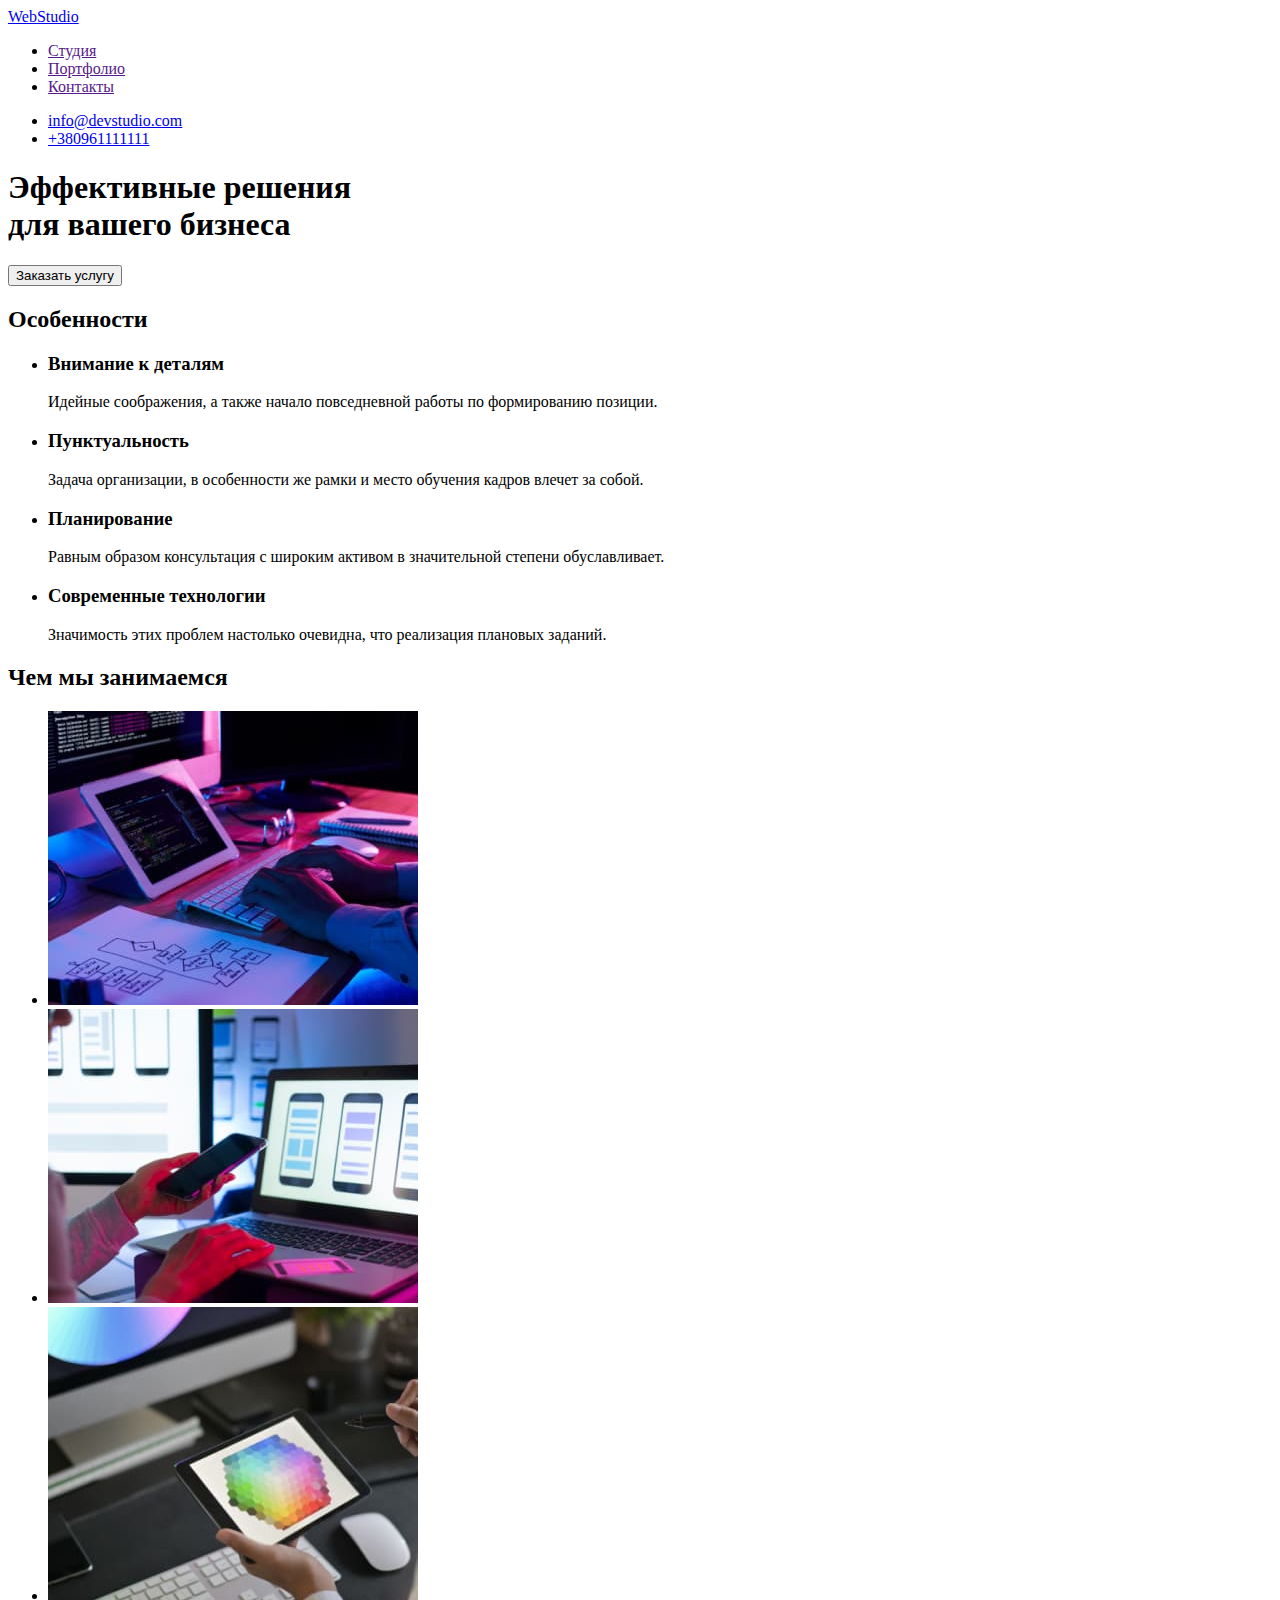
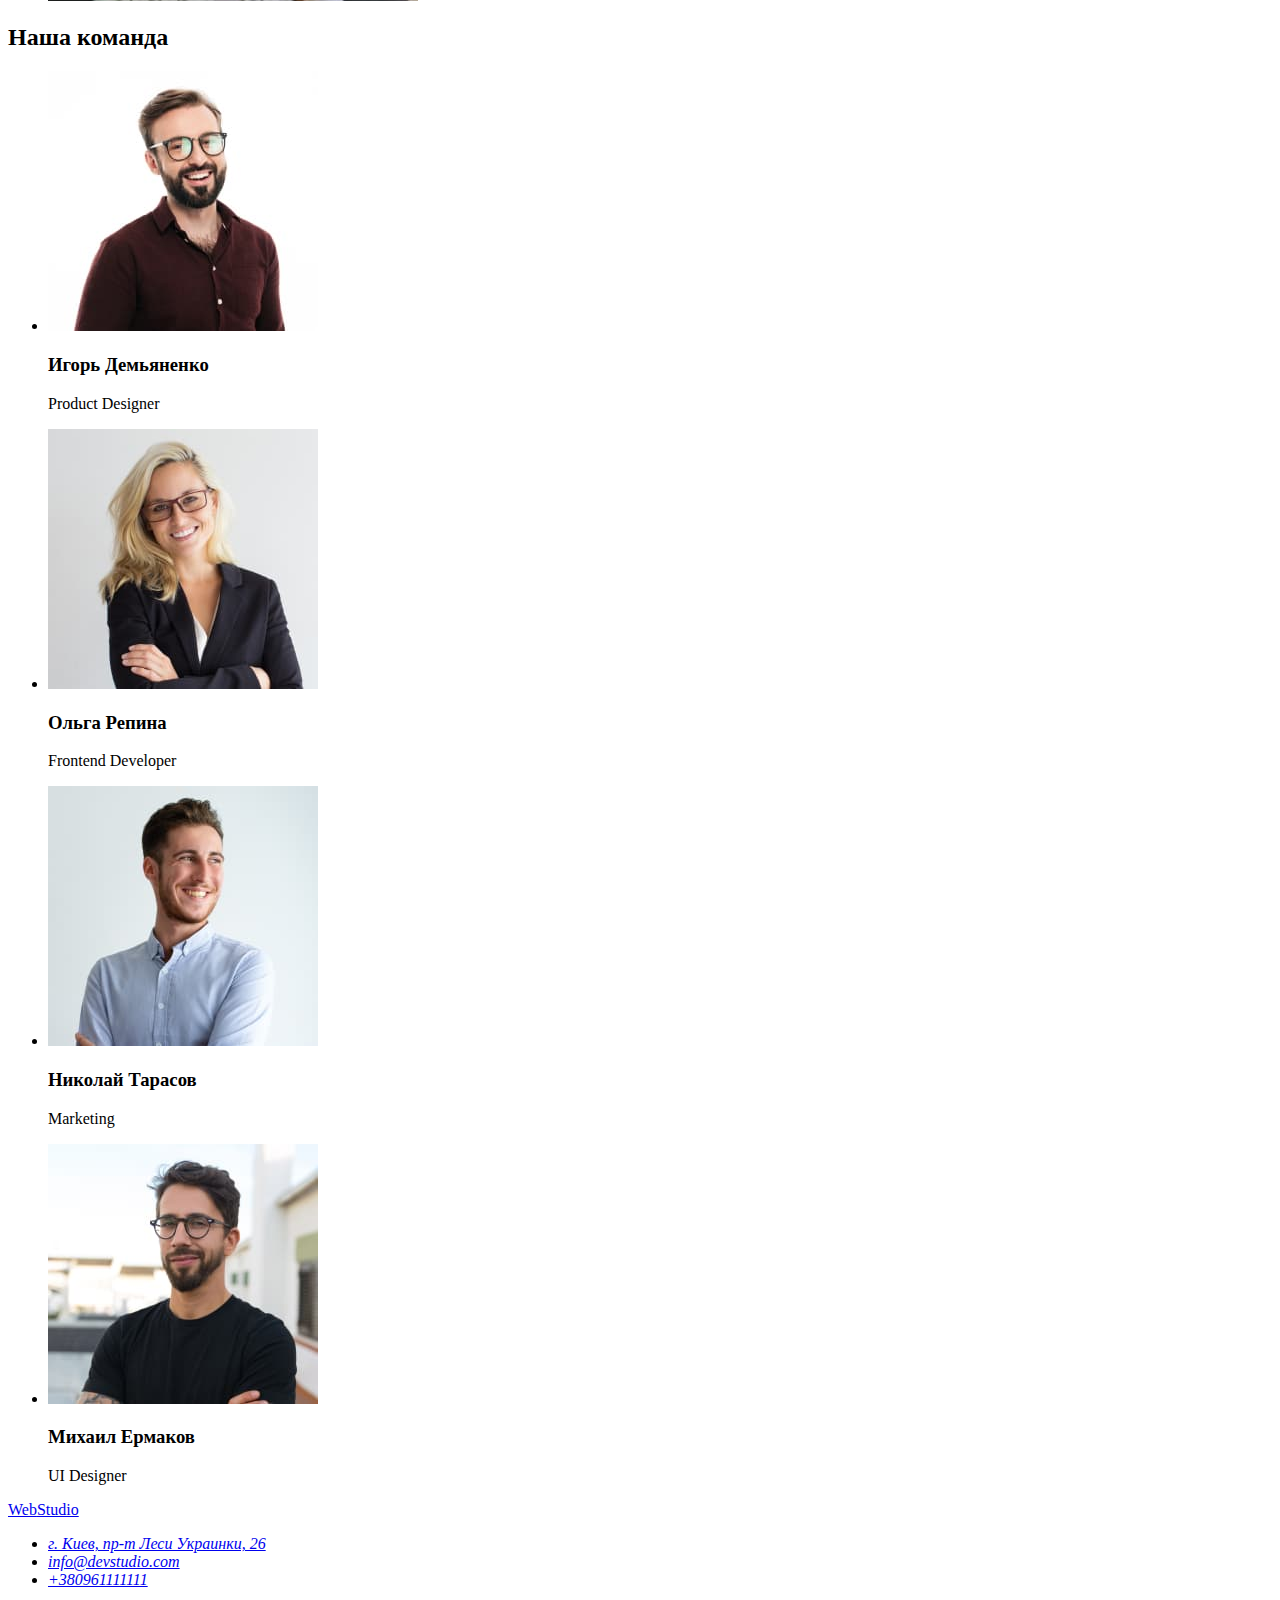
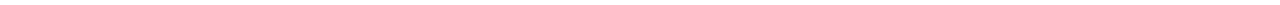
==== index.html @ 62b91aeb "старт ДЗ 2" ====
<!DOCTYPE html>
<html lang="ru">
<head>
    <meta charset="UTF-8">
    <meta http-equiv="X-UA-Compatible" content="IE=edge">
    <meta name="viewport" content="width=device-width, initial-scale=1.0">
    <title>Студия</title>
</head>
<body>
    <header>
        <nav>
            <a href="/"><span>Web</span>Studio</a>
            <ul>
              <li><a href="">Студия</a></li>
              <li><a href="">Портфолио</a></li>
              <li><a href="">Контакты</a></li>
            </ul>
        </nav>

        <ul>
          <li><a href="mailto:info@devstudio.com">info@devstudio.com</a></li>
          <li><a href="tel:+380961111111">+380961111111</a></li>
        </ul>
    </header>
    <main>
        <section>
            <h1>Эффективные решения<br/> для вашего бизнеса</h1>
            <button type="button">Заказать услугу</button>
        </section>
    
    <section>
        <h2>Особенности</h2>
        <ul>
            <li>
                <h3>Внимание к деталям</h3>
                <p>Идейные соображения, а также начало повседневной работы по формированию позиции.</p>
            </li>
            <li>
                <h3>Пунктуальность</h3>
                <p>Задача организации, в особенности же рамки и место обучения кадров влечет за собой.</p>
            </li>
            <li>
                <h3>Планирование</h3>
                <p>Равным образом консультация с широким активом в значительной степени обуславливает.</p>
            </li>
            <li>
                <h3>Современные технологии</h3>
                <p>Значимость этих проблем настолько очевидна, что реализация плановых заданий.</p>
            </li>
        </ul>
    </section>

    <section>
        <h2>Чем мы занимаемся</h2>
        <ul>
          <li><img src="./images/img(1).jpg" alt="компьютер" width="370"/></li>
          <li><img src="./images/img(2).jpg" alt="телефон" width="370"/></li>
          <li><img src="./images/img(3).jpg" alt="планшет" width="370"/></li>
        </ul> 
    </section>

    <section>
        <h2>Наша команда</h2>
        <ul>
          <li>
              <img src="./images/img(4).jpg" alt="Игорь дизайнер" width="270"/>
              <h3>Игорь Демьяненко</h3>
              <p>Product Designer</p>
          </li>
          <li>
              <img src="./images/img(5).jpg" alt="Ольга фронтэнд" width="270"/>
              <h3>Ольга Репина</h3>
              <p>Frontend Developer</p>
            </li>
          <li>
              <img src="./images/img(6).jpg" alt="Николай маркетинг" width="270"/>
              <h3>Николай Тарасов</h3>
              <p>Marketing</p>
            </li>
          <li>
              <img src="./images/img(7).jpg" alt="Михаил дизайнер" width="270"/>
              <h3>Михаил Ермаков</h3>
              <p>UI Designer</p>
            </li>
        </ul> 
    </section>
</main>

<footer>
  <a href="/"><span>Web</span>Studio</a>
<address>
  <ul>
    <li><a href="https://goo.gl/maps/e43DtXqg6QMjjRxM7">г. Киев, пр-т Леси Украинки, 26</a></li>
    <li><a href="mailto:info@devstudio.com">info@devstudio.com</a></li>
    <li><a href="tel:+380961111111">+380961111111</a></li>
  </ul>
</address>
</footer>

</body>
</html>
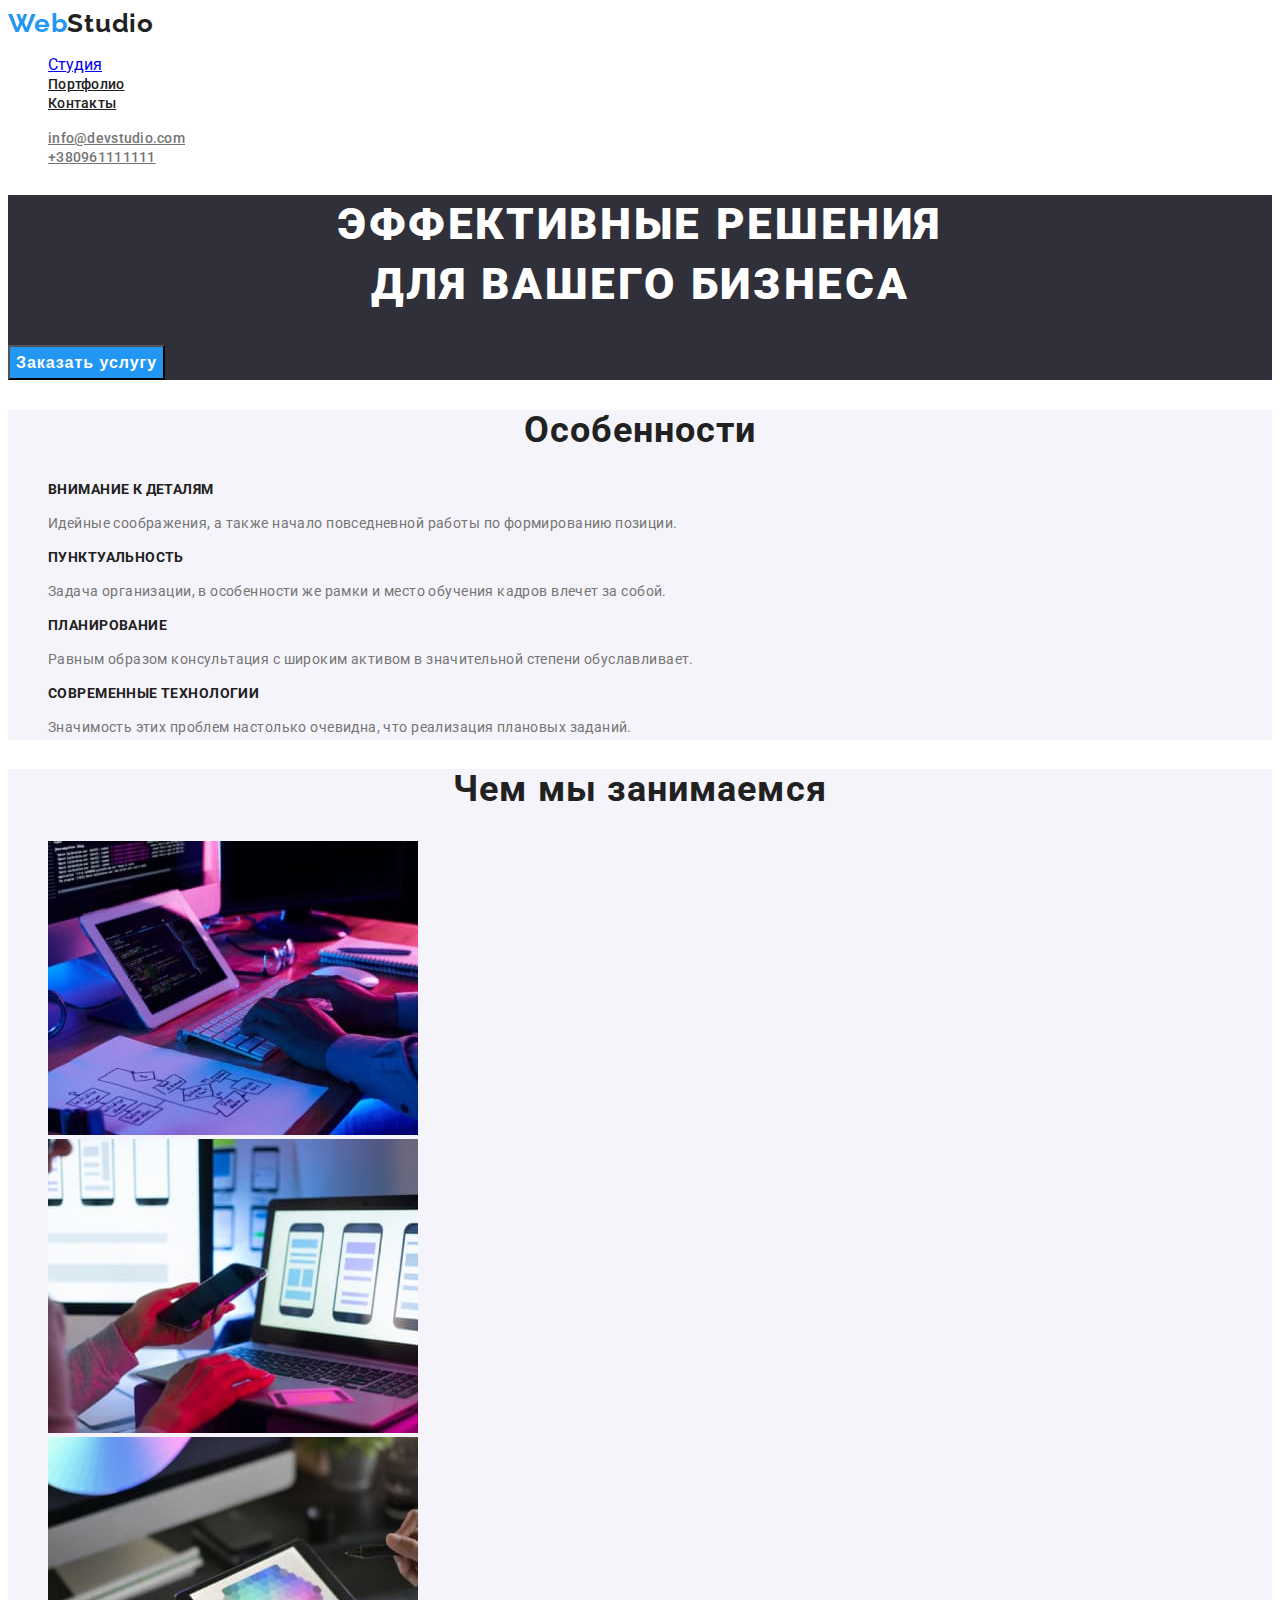
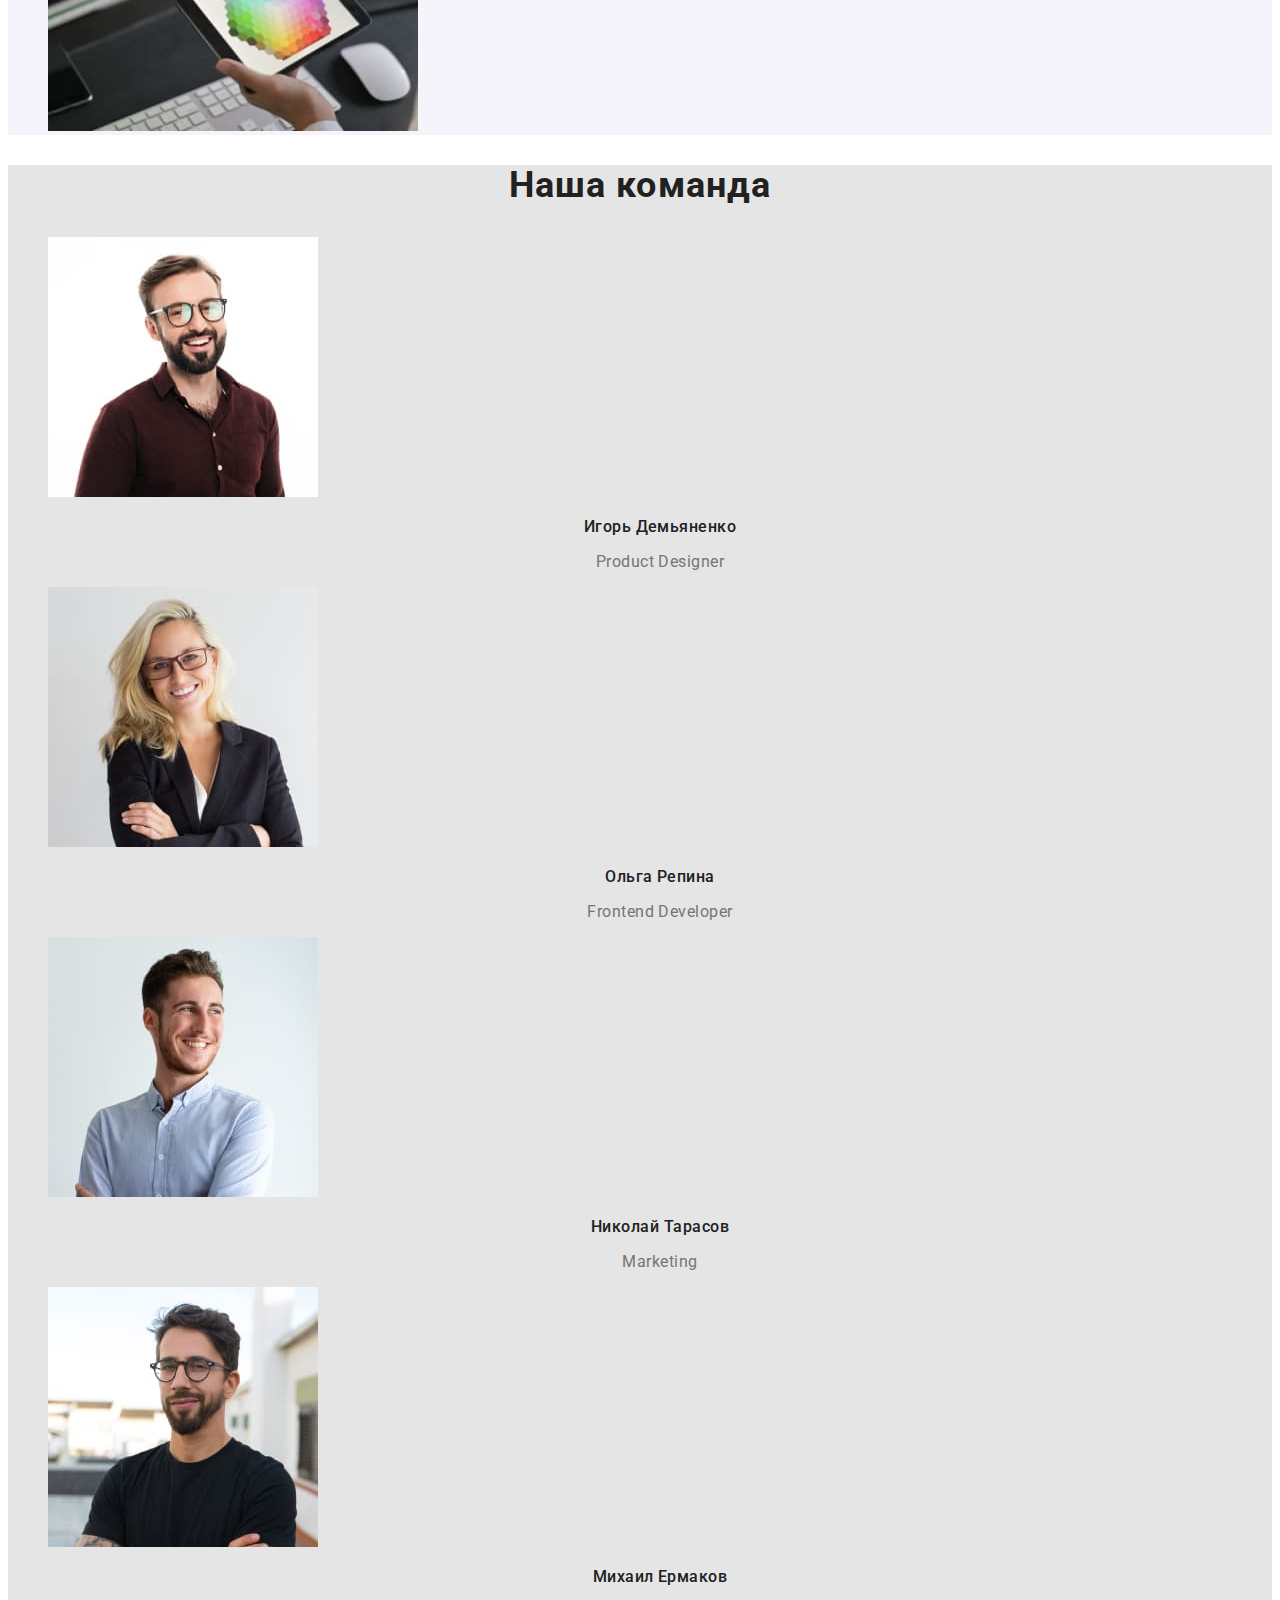
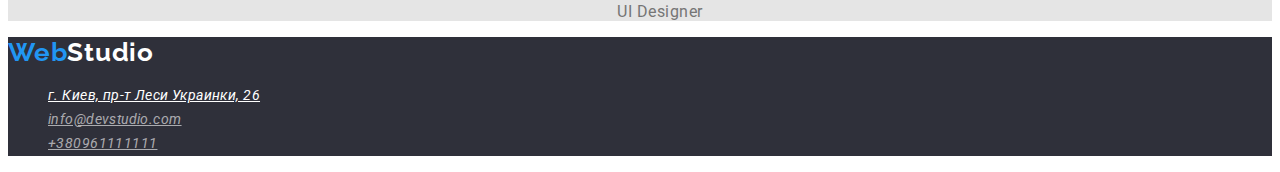
==== commit 39d979b6: "ДЗ 2: добавлены стили и шрифты" ====
--- a/index.html
+++ b/index.html
@@ -5,94 +5,100 @@
     <meta http-equiv="X-UA-Compatible" content="IE=edge">
     <meta name="viewport" content="width=device-width, initial-scale=1.0">
     <title>Студия</title>
+    <link rel="preconnect" href="https://fonts.googleapis.com">
+    <link rel="preconnect" href="https://fonts.gstatic.com" crossorigin>
+    <link href="https://fonts.googleapis.com/css2?family=Raleway:wght@700&family=Roboto:wght@400;500;700;900&display=swap" rel="stylesheet">
+    <link rel="stylesheet" href="./css/styles.css"/>
 </head>
 <body>
-    <header>
+    <header class="page-header">
         <nav>
-            <a href="/"><span>Web</span>Studio</a>
-            <ul>
-              <li><a href="">Студия</a></li>
-              <li><a href="">Портфолио</a></li>
-              <li><a href="">Контакты</a></li>
+            <a href="./index.html" class="logo">Web<span class="logo-second">Studio</span></a>
+
+            <ul class="site-nav list">
+              <li><a href="./index.html" class="link-current">Студия</a></li>
+              <li><a href="./portfolio.html" class="link">Портфолио</a></li>
+              <li><a href="" class="link">Контакты</a></li>
             </ul>
         </nav>
 
-        <ul>
-          <li><a href="mailto:info@devstudio.com">info@devstudio.com</a></li>
-          <li><a href="tel:+380961111111">+380961111111</a></li>
+        <ul class="auth-nav list">
+          <li><a href="mailto:info@devstudio.com" class="link">info@devstudio.com</a></li>
+          <li><a href="tel:+380961111111" class="link">+380961111111</a></li>
         </ul>
     </header>
+
     <main>
-        <section>
-            <h1>Эффективные решения<br/> для вашего бизнеса</h1>
-            <button type="button">Заказать услугу</button>
+        <section class="hero">
+            <h1 class="hero-title">Эффективные решения<br/> для вашего бизнеса</h1>
+            <button class="button-primary" type="button">Заказать услугу</button>
         </section>
     
-    <section>
-        <h2>Особенности</h2>
-        <ul>
+    <section class="section">
+        <h2 class="section-title">Особенности</h2>
+        <ul class="feature-list list">
             <li>
-                <h3>Внимание к деталям</h3>
-                <p>Идейные соображения, а также начало повседневной работы по формированию позиции.</p>
+                <h3 class="title">Внимание к деталям</h3>
+                <p class="text">Идейные соображения, а также начало повседневной работы по формированию позиции.</p>
             </li>
             <li>
-                <h3>Пунктуальность</h3>
-                <p>Задача организации, в особенности же рамки и место обучения кадров влечет за собой.</p>
+                <h3 class="title">Пунктуальность</h3>
+                <p class="text">Задача организации, в особенности же рамки и место обучения кадров влечет за собой.</p>
             </li>
             <li>
-                <h3>Планирование</h3>
-                <p>Равным образом консультация с широким активом в значительной степени обуславливает.</p>
+                <h3 class="title">Планирование</h3>
+                <p class="text">Равным образом консультация с широким активом в значительной степени обуславливает.</p>
             </li>
             <li>
-                <h3>Современные технологии</h3>
-                <p>Значимость этих проблем настолько очевидна, что реализация плановых заданий.</p>
+                <h3 class="title">Современные технологии</h3>
+                <p class="text">Значимость этих проблем настолько очевидна, что реализация плановых заданий.</p>
             </li>
         </ul>
     </section>
 
-    <section>
-        <h2>Чем мы занимаемся</h2>
-        <ul>
+    <section class="section">
+        <h2 class="section-title">Чем мы занимаемся</h2>
+        <ul class="work list">
           <li><img src="./images/img(1).jpg" alt="компьютер" width="370"/></li>
           <li><img src="./images/img(2).jpg" alt="телефон" width="370"/></li>
           <li><img src="./images/img(3).jpg" alt="планшет" width="370"/></li>
         </ul> 
     </section>
 
-    <section>
-        <h2>Наша команда</h2>
-        <ul>
+    <section class="section-command">
+        <h2 class="section-title">Наша команда</h2>
+        <ul class="command-list list">
           <li>
               <img src="./images/img(4).jpg" alt="Игорь дизайнер" width="270"/>
-              <h3>Игорь Демьяненко</h3>
-              <p>Product Designer</p>
+              <h3 class="title">Игорь Демьяненко</h3>
+              <p class="command-text">Product Designer</p>
           </li>
           <li>
               <img src="./images/img(5).jpg" alt="Ольга фронтэнд" width="270"/>
-              <h3>Ольга Репина</h3>
-              <p>Frontend Developer</p>
+              <h3 class="title">Ольга Репина</h3>
+              <p class="command-text">Frontend Developer</p>
             </li>
           <li>
               <img src="./images/img(6).jpg" alt="Николай маркетинг" width="270"/>
-              <h3>Николай Тарасов</h3>
-              <p>Marketing</p>
+              <h3 class="title">Николай Тарасов</h3>
+              <p class="command-text">Marketing</p>
             </li>
           <li>
               <img src="./images/img(7).jpg" alt="Михаил дизайнер" width="270"/>
-              <h3>Михаил Ермаков</h3>
-              <p>UI Designer</p>
+              <h3 class="title">Михаил Ермаков</h3>
+              <p class="command-text">UI Designer</p>
             </li>
         </ul> 
     </section>
 </main>
 
-<footer>
-  <a href="/"><span>Web</span>Studio</a>
+<footer class="page-footer">
+  <a href="./index.html" class="logo">Web<span class="logo-f">Studio</span></a>
 <address>
-  <ul>
-    <li><a href="https://goo.gl/maps/e43DtXqg6QMjjRxM7">г. Киев, пр-т Леси Украинки, 26</a></li>
-    <li><a href="mailto:info@devstudio.com">info@devstudio.com</a></li>
-    <li><a href="tel:+380961111111">+380961111111</a></li>
+  <ul class="address list">
+    <li><a href="https://goo.gl/maps/e43DtXqg6QMjjRxM7" class="link-t">г. Киев, пр-т Леси Украинки, 26</a></li>
+    <li><a href="mailto:info@devstudio.com" class="link-f">info@devstudio.com</a></li>
+    <li><a href="tel:+380961111111" class="link-f">+380961111111</a></li>
   </ul>
 </address>
 </footer>
--- a/css/styles.css
+++ b/css/styles.css
@@ -0,0 +1,184 @@
+:root {
+  --primary-text-color: #757575;
+  --title-text-color: #212121;
+  --accent-color: #2196f3;
+  --primary-white-color: #ffffff;
+}
+
+body {
+  color: var(--primary-text-color);
+  font-family: Roboto, sans-serif;
+}
+.header {
+  background-color: #ffffff;
+}
+.list {
+  list-style: none;
+}
+.logo {
+  color: var(--accent-color);
+  font-family: Raleway, sans-serif;
+  font-weight: 700;
+  font-size: 26px;
+  line-height: 1.19;
+  letter-spacing: 0.03em;
+  text-decoration: none;
+}
+.logo-second {
+  color: var(--title-text-color);
+}
+.logo-second:hover,
+.logo-second:focus {
+  color: var(--accent-color);
+}
+.logo-f {
+  color: #ffffff;
+}
+.logo-f:hover,
+.logo-f:focus {
+  color: var(--accent-color);
+}
+.site-nav .link {
+  color: var(--title-text-color);
+  font-weight: 500;
+  font-size: 14px;
+  line-height: 1.14;
+  letter-spacing: 0.02em;
+}
+.site-nav .link:hover,
+.site-nav .link:focus {
+  color: var(--accent-color);
+}
+.site-nav .link .current {
+  color: var(--accent-color);
+}
+.auth-nav .link {
+  color: var(--primary-text-color);
+  font-weight: 500;
+  font-size: 14px;
+  line-height: 16px;
+  letter-spacing: 0.02em;
+}
+.auth-nav .link:hover,
+.auth-nav .link:focus {
+  color: var(--accent-color);
+}
+.hero {
+  background-color: #2f303a;
+}
+.hero-title {
+  color: #ffffff;
+  font-weight: 900;
+  font-size: 44px;
+  line-height: 1.36;
+  text-align: center;
+  letter-spacing: 0.06em;
+  text-transform: uppercase;
+}
+.section {
+  background-color: #f5f4fa;
+}
+.section-title {
+  color: var(--title-text-color);
+  font-weight: 700;
+  font-size: 36px;
+  line-height: 1.16;
+  text-align: center;
+  letter-spacing: 0.03em;
+}
+.feature-list .title {
+  color: var(--title-text-color);
+  font-weight: 700;
+  font-size: 14px;
+  line-height: 1.14;
+  letter-spacing: 0.03em;
+  text-transform: uppercase;
+}
+.text {
+  color: var(--primary-text-color);
+  font-size: 14px;
+  line-height: 1.71;
+  letter-spacing: 0.03em;
+}
+.section-command {
+  background-color: #e5e5e5;
+}
+.command-list .title {
+  color: var(--title-text-color);
+  font-weight: 500;
+  font-size: 16px;
+  line-height: 1.19;
+  text-align: center;
+  letter-spacing: 0.03em;
+}
+.command-text {
+  color: var(--primary-text-color);
+  font-size: 16px;
+  line-height: 1.19;
+  text-align: center;
+  letter-spacing: 0.03em;
+}
+.button {
+  color: var(--title-text-color);
+  background-color: #f5f4fa;
+  font-weight: 500;
+  font-size: 16px;
+  line-height: 1.62;
+  text-align: center;
+  letter-spacing: 0.03em;
+}
+.button:hover,
+.button:focus {
+  color: var(--primary-white-color);
+  background-color: var(--accent-color);
+  cursor: pointer;
+}
+.button-primary {
+  color: var(--primary-white-color);
+  background-color: var(--accent-color);
+  font-weight: 700;
+  font-size: 16px;
+  line-height: 1.87;
+  display: flex;
+  align-items: center;
+  text-align: center;
+  letter-spacing: 0.06em;
+  cursor: pointer;
+}
+
+.page-footer {
+  background-color: #2f303a;
+}
+.link-t {
+  color: #ffffff;
+  font-size: 14px;
+  line-height: 1.71;
+  letter-spacing: 0.03em;
+}
+.link-f {
+  color: rgba(255, 255, 255, 0.6);
+  font-size: 14px;
+  line-height: 1.71;
+  letter-spacing: 0.03em;
+}
+
+.main-portfolio {
+  background-color: #e5e5e5;
+}
+.filters-button {
+}
+.project {
+}
+.project-list .title {
+  color: var(--title-text-color);
+  font-weight: 700;
+  font-size: 18px;
+  line-height: 2;
+  letter-spacing: 0.06em;
+}
+.project-text {
+  color: var(--primary-text-color);
+  font-size: 16px;
+  line-height: 1.87;
+  letter-spacing: 0.03em;
+}
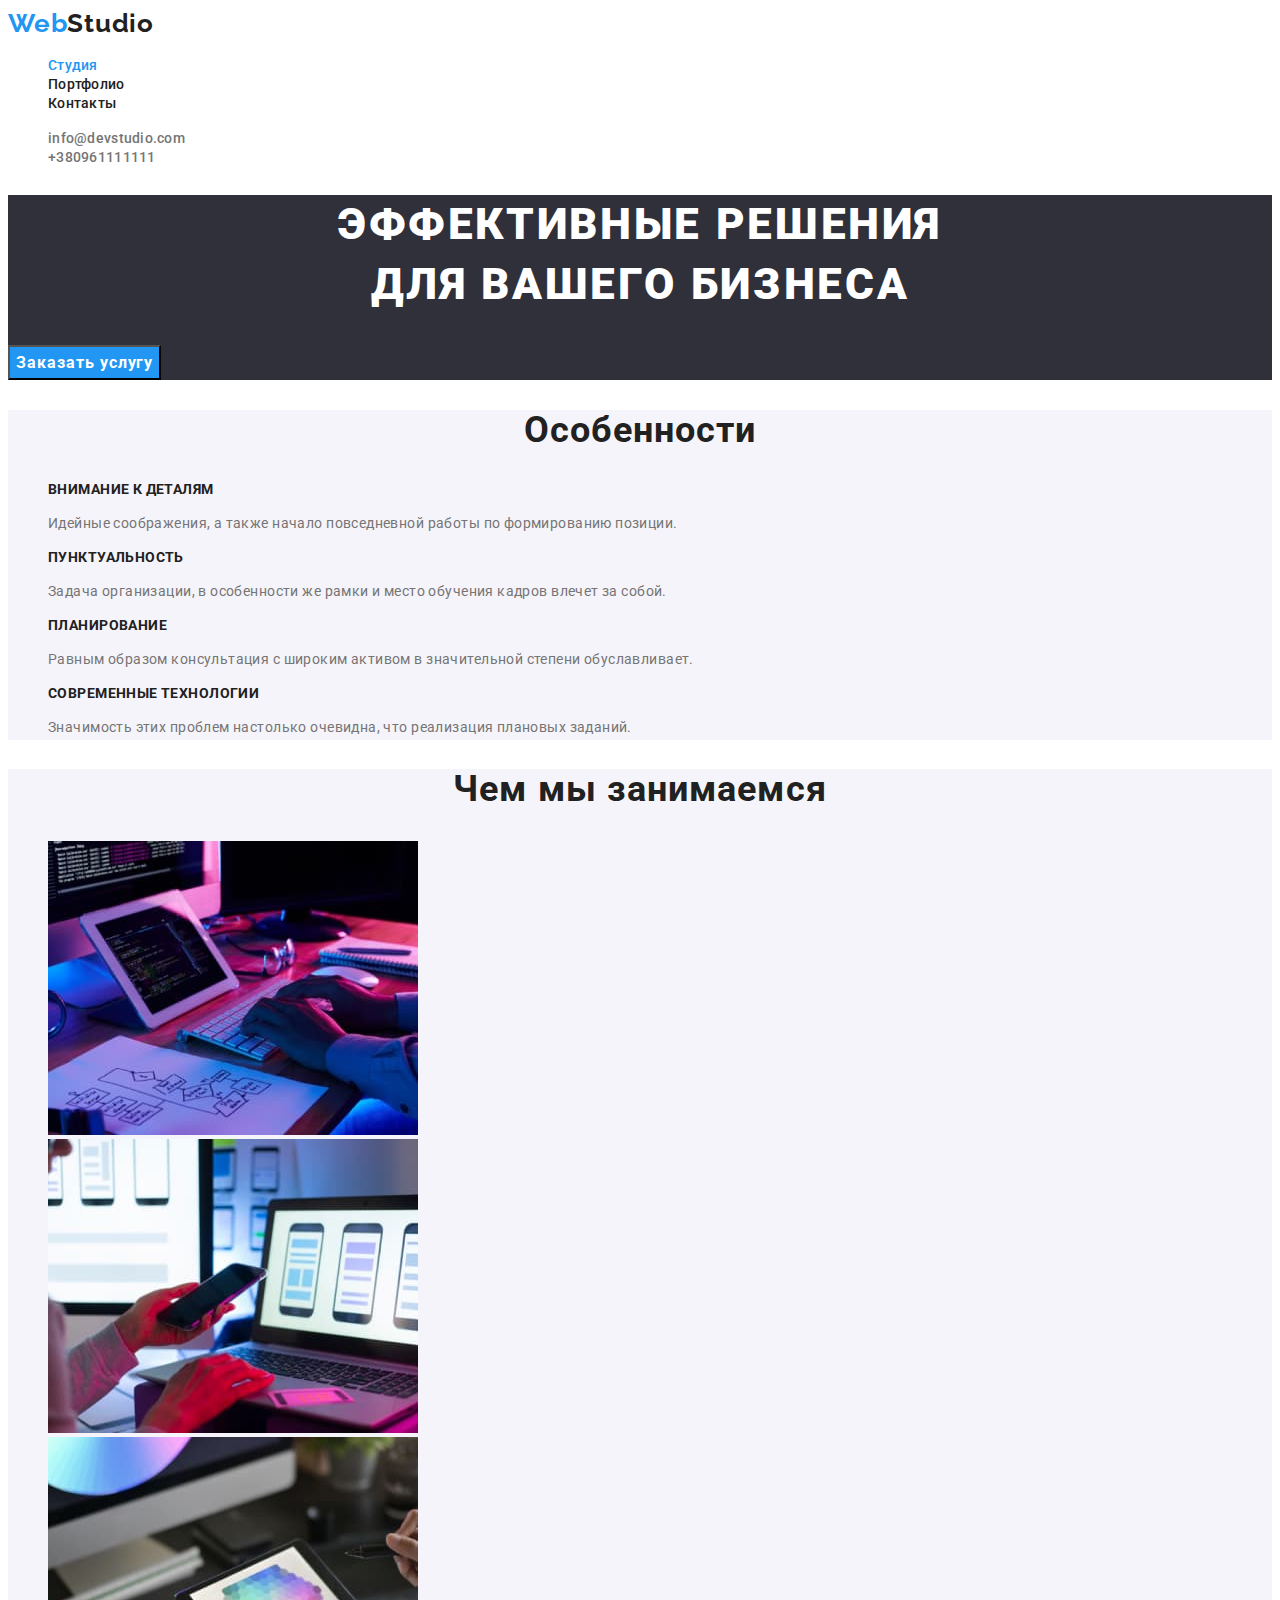
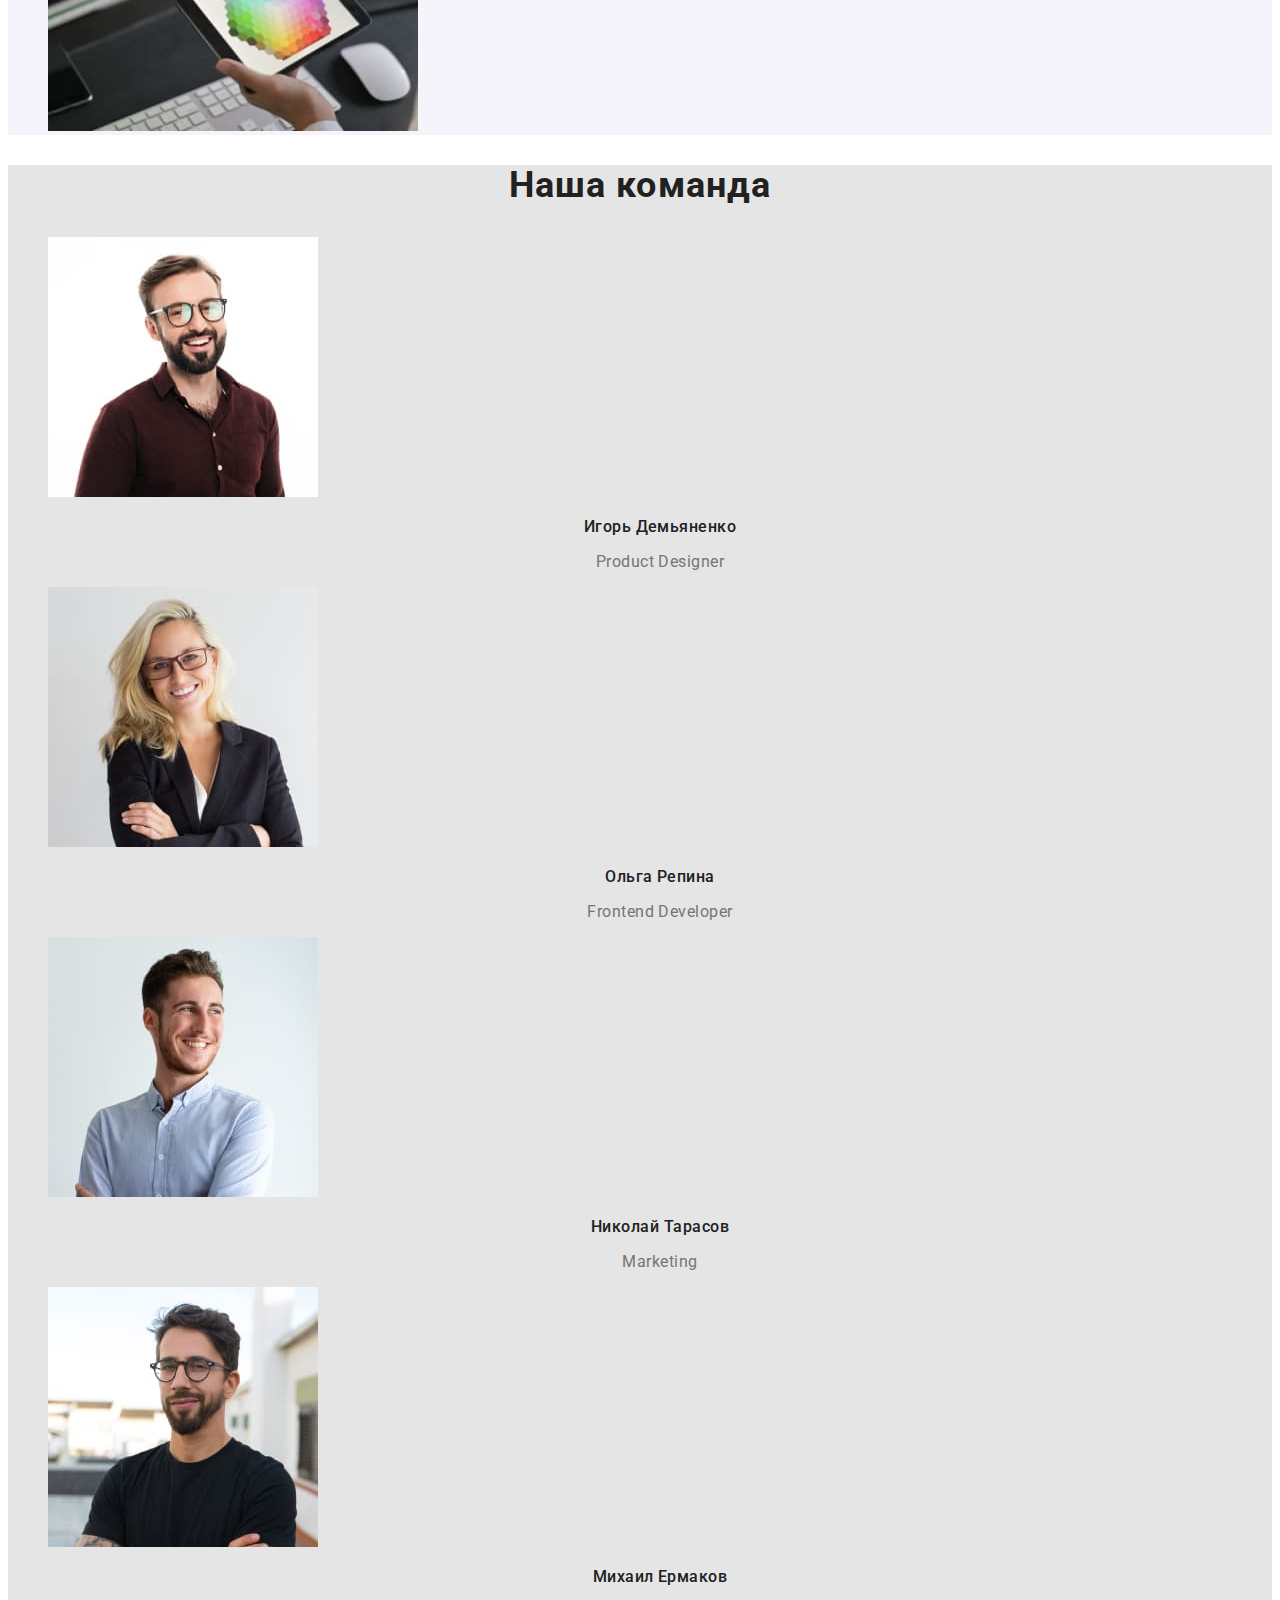
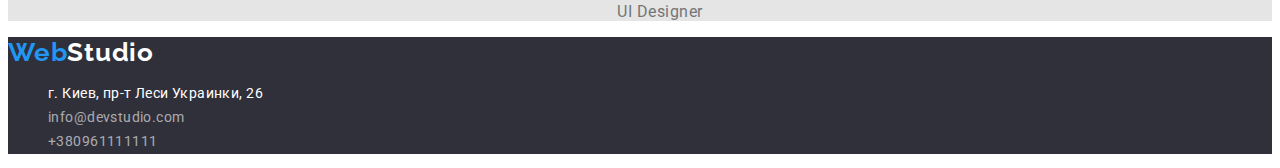
==== commit f16a67ec: "ДЗ 2 работа над ошибками" ====
--- a/index.html
+++ b/index.html
@@ -16,7 +16,7 @@
             <a href="./index.html" class="logo">Web<span class="logo-second">Studio</span></a>
 
             <ul class="site-nav list">
-              <li><a href="./index.html" class="link-current">Студия</a></li>
+              <li><a href="./index.html" class="link active">Студия</a></li>
               <li><a href="./portfolio.html" class="link">Портфолио</a></li>
               <li><a href="" class="link">Контакты</a></li>
             </ul>
--- a/css/styles.css
+++ b/css/styles.css
@@ -44,20 +44,22 @@
   font-size: 14px;
   line-height: 1.14;
   letter-spacing: 0.02em;
+  text-decoration: none;
 }
 .site-nav .link:hover,
 .site-nav .link:focus {
   color: var(--accent-color);
 }
-.site-nav .link .current {
+.site-nav .link.active {
   color: var(--accent-color);
 }
 .auth-nav .link {
   color: var(--primary-text-color);
   font-weight: 500;
   font-size: 14px;
-  line-height: 16px;
+  line-height: 1.14;
   letter-spacing: 0.02em;
+  text-decoration: none;
 }
 .auth-nav .link:hover,
 .auth-nav .link:focus {
@@ -121,6 +123,7 @@
 .button {
   color: var(--title-text-color);
   background-color: #f5f4fa;
+  font-family: Roboto, sans-serif;
   font-weight: 500;
   font-size: 16px;
   line-height: 1.62;
@@ -136,6 +139,7 @@
 .button-primary {
   color: var(--primary-white-color);
   background-color: var(--accent-color);
+  font-family: Roboto, sans-serif;
   font-weight: 700;
   font-size: 16px;
   line-height: 1.87;
@@ -149,23 +153,26 @@
 .page-footer {
   background-color: #2f303a;
 }
-.link-t {
-  color: #ffffff;
+.address {
+  font-style: normal;
   font-size: 14px;
   line-height: 1.71;
   letter-spacing: 0.03em;
+  text-decoration: none;
 }
-.link-f {
+.address .link-t {
+  color: #ffffff;
+  text-decoration: none;
+}
+.address .link-f {
   color: rgba(255, 255, 255, 0.6);
-  font-size: 14px;
-  line-height: 1.71;
-  letter-spacing: 0.03em;
+  text-decoration: none;
 }
 
-.main-portfolio {
+.portfolio {
   background-color: #e5e5e5;
 }
-.filters-button {
+.filters {
 }
 .project {
 }
